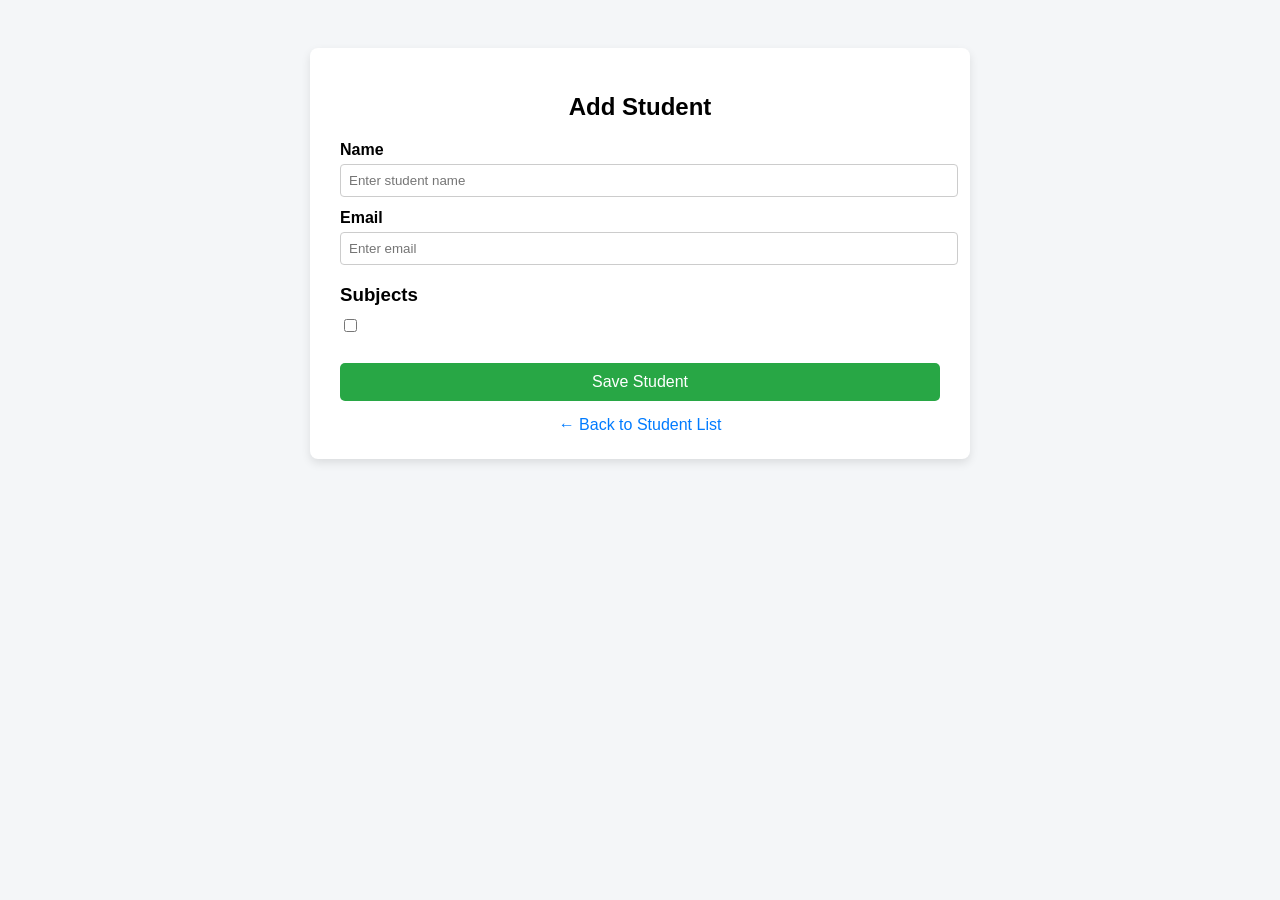
==== week_3/students/src/main/resources/templates/student-form.html @ ccf2e920 "add: tuan_3" ====
<!DOCTYPE html>
<html xmlns:th="http://www.thymeleaf.org">
<head>
    <meta charset="UTF-8">
    <title>Add Student</title>

    <style>
        body {
            font-family: Arial, sans-serif;
            background: #f4f6f8;
            padding: 40px;
        }

        .container {
            max-width: 600px;
            margin: auto;
            background: #fff;
            padding: 25px 30px;
            border-radius: 8px;
            box-shadow: 0 4px 10px rgba(0,0,0,0.1);
        }

        h2 {
            text-align: center;
            margin-bottom: 20px;
        }

        label {
            font-weight: bold;
            display: block;
            margin-top: 12px;
        }

        input[type="text"] {
            width: 100%;
            padding: 8px;
            margin-top: 5px;
            border-radius: 4px;
            border: 1px solid #ccc;
        }

        .subjects {
            margin-top: 15px;
        }

        .subjects h3 {
            margin-bottom: 10px;
        }

        .subject-item {
            display: flex;
            align-items: center;
            margin-bottom: 8px;
        }

        .subject-item input {
            margin-right: 8px;
        }

        button {
            margin-top: 20px;
            width: 100%;
            padding: 10px;
            border: none;
            background: #28a745;
            color: white;
            font-size: 16px;
            border-radius: 5px;
            cursor: pointer;
        }

        button:hover {
            background: #1e7e34;
        }

        .back {
            margin-top: 15px;
            text-align: center;
        }

        .back a {
            text-decoration: none;
            color: #007bff;
        }
    </style>
</head>

<body>

<div class="container">

    <h2>Add Student</h2>

    <form th:action="@{/students/save}" th:object="${student}" method="post">

        <label>Name</label>
        <input type="text" th:field="*{name}" placeholder="Enter student name" required>

        <label>Email</label>
        <input type="text" th:field="*{email}" placeholder="Enter email" required>

        <div class="subjects">
            <h3>Subjects</h3>

            <div class="subject-item" th:each="sub : ${subjects}">
                <input type="checkbox"
                       name="subjectIds"
                       th:value="${sub.id}">
                <span th:text="${sub.name}"></span>
            </div>
        </div>

        <button type="submit">Save Student</button>
    </form>

    <div class="back">
        <a th:href="@{/students}">← Back to Student List</a>
    </div>

</div>

</body>
</html>
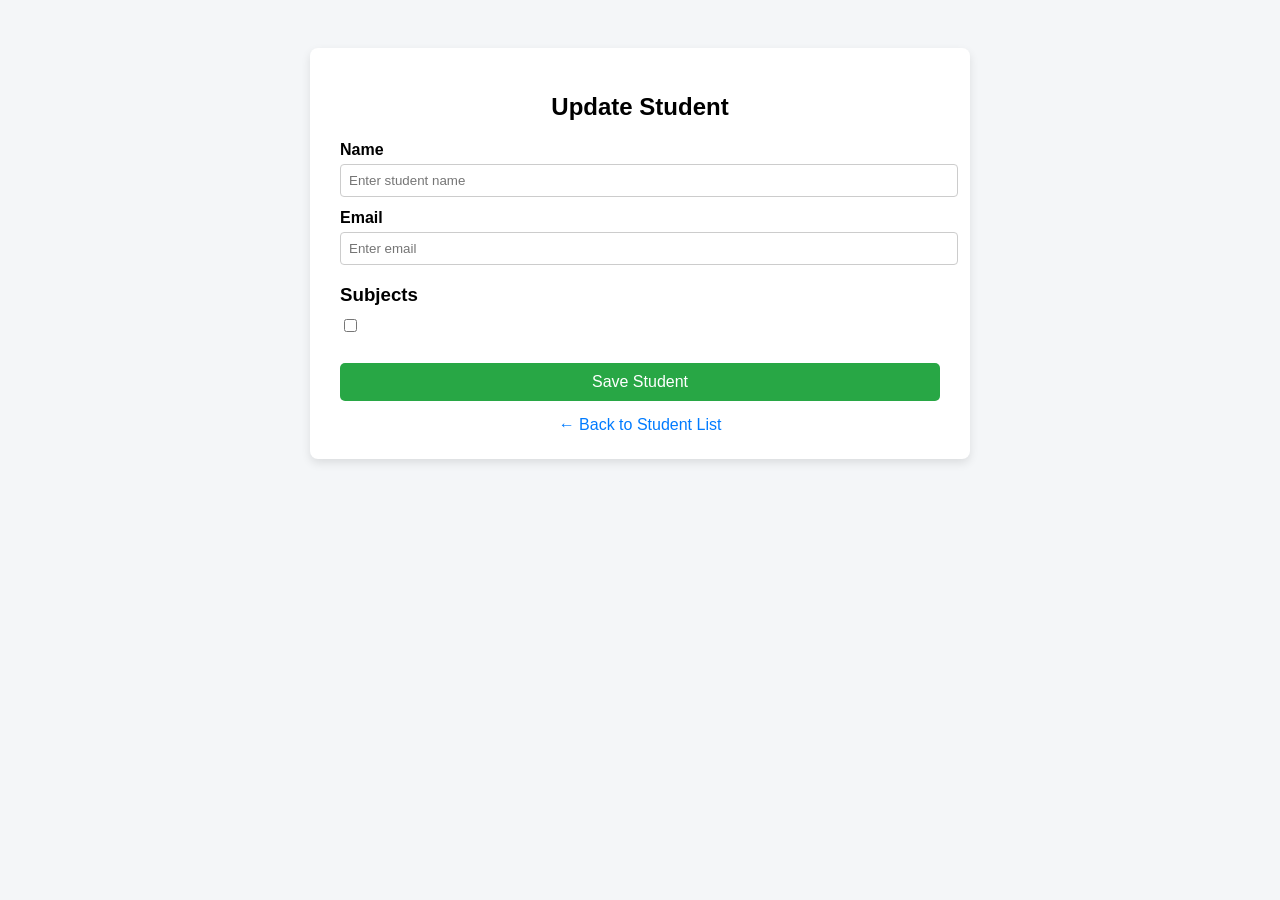
==== commit cbcb2616: "add: tuan_3" ====
--- a/week_3/students/src/main/resources/templates/student-form.html
+++ b/week_3/students/src/main/resources/templates/student-form.html
@@ -2,7 +2,7 @@
 <html xmlns:th="http://www.thymeleaf.org">
 <head>
     <meta charset="UTF-8">
-    <title>Add Student</title>
+    <title>Update Student</title>
 
     <style>
         body {
@@ -89,7 +89,7 @@
 
 <div class="container">
 
-    <h2>Add Student</h2>
+    <h2>Update Student</h2>
 
     <form th:action="@{/students/save}" th:object="${student}" method="post">
 
